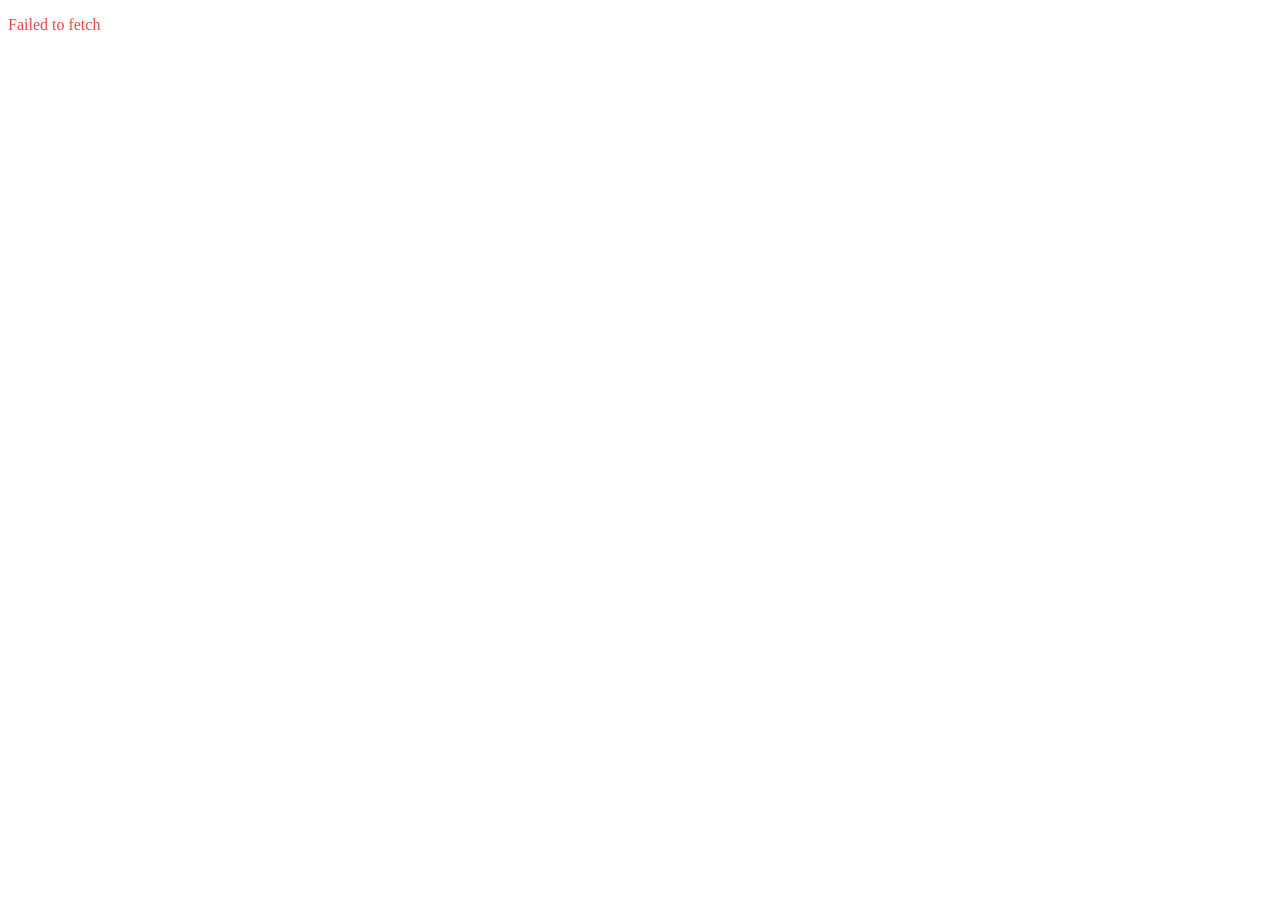
==== JSON2.html @ c273464f "Add JSON dashboard project" ====
<!DOCTYPE html>
<html lang="en">

<head>
    <meta charset="UTF-8">
    <meta name="viewport" content="width=device-width, initial-scale=1.0">
    <title>Users Posts</title>
    <link rel="stylesheet" href="JSON2.css">
</head>

<body>
    <div class="main-cont">
        <p id="loading">NETWORK Loading...</p>
        <ul id="post-list"></ul>
    </div>

    <script>

        const firstPart = window.location.search;
        const secondPart = new URLSearchParams(firstPart);
        const userId = secondPart.get("userId");
        const loading = document.getElementById("loading");
        let openedCommentUl = null;
        let openedPostState = null;

        async function getPost() {
            const postList = document.getElementById("post-list");
            try {
                const respons = await fetch(`https://jsonplaceholder.typicode.com/posts?userId=${userId}`);

                if (!respons.ok) {
                    throw Error("Something Wrong");
                }
                const data = await respons.json();
                loading.style.display = "none";

                data.forEach(post => {
                    let commentsLoaded = false;
                    let commentsVisible = false;
                    let commentsData = [];
                    let commentUl = null;


                    const li = document.createElement("li");
                    li.className = "post-list";
                    li.innerHTML = `
                        <div><h4>User ID:</h4><span>${post.userId}</span></div>
                        <div><h4>Post ID:</h4><span>${post.id}</span></div>
                        <div><h4>Title:</h4><span>${post.title}</span></div>
                        <div><h4>Body:</h4><span>${post.body}</span></div>
                        <button class="comment-btn">View Comments</button>
                    `;
                    postList.appendChild(li);


                    li.addEventListener("click", async (e) => {

                        if (!e.target.classList.contains("comment-btn")) return;
                        // console.log(openedCommentUl)

                        if (openedCommentUl && openedCommentUl !== commentUl) {
                            openedCommentUl.remove();
                            if (openedPostState) {
                                openedPostState.currentCommentsDelete();
                            }
                            openedPostState = null;
                            openedCommentUl = null;
                        }

                        if (commentsVisible) {
                            commentUl.remove();
                            commentsVisible = false;
                            openedCommentUl = null;
                            return;
                        }

                        if (commentsLoaded) {
                            renderComments();
                            return;
                        }

                        try {
                            const response = await fetch(
                                `https://jsonplaceholder.typicode.com/comments?postId=${post.id}`
                            );
                            commentsData = await response.json();
                            commentsLoaded = true;

                            renderComments();

                        } 
                        catch (error) {
                            console.error(error);
                        }
                    });

                    function renderComments() {
                        commentUl = document.createElement("ul");

                        commentsData.forEach(comment => {

                            const commentsLi = document.createElement("li");
                            commentsLi.className = "comments-list";
                            commentsLi.innerHTML = `
                                <div><h4>Post ID:</h4><span>${comment.postId}</span></div>
                                <div><h4>Comment ID:</h4><span>${comment.id}</span></div>
                                <div><h4>Name:</h4><span>${comment.name}</span></div>
                                <div><h4>Email:</h4><span>${comment.email}</span></div>
                                <div><h4>Body:</h4><span>${comment.body}</span></div>
                            `;
                            commentUl.appendChild(commentsLi);
                        });

                        li.appendChild(commentUl);
                        commentsVisible = true;
                        openedCommentUl = commentUl;

                        openedPostState = {
                            commentUl,
                            currentCommentsDelete() {
                                commentsVisible = false;
                            }
                        };
                    }
                });
            }
            catch (error) {

                console.log(error.message);
                loading.innerText = error.message;
                loading.style.color = "#ef4444";
            }
        }
        getPost();

    </script>

</body>

</html
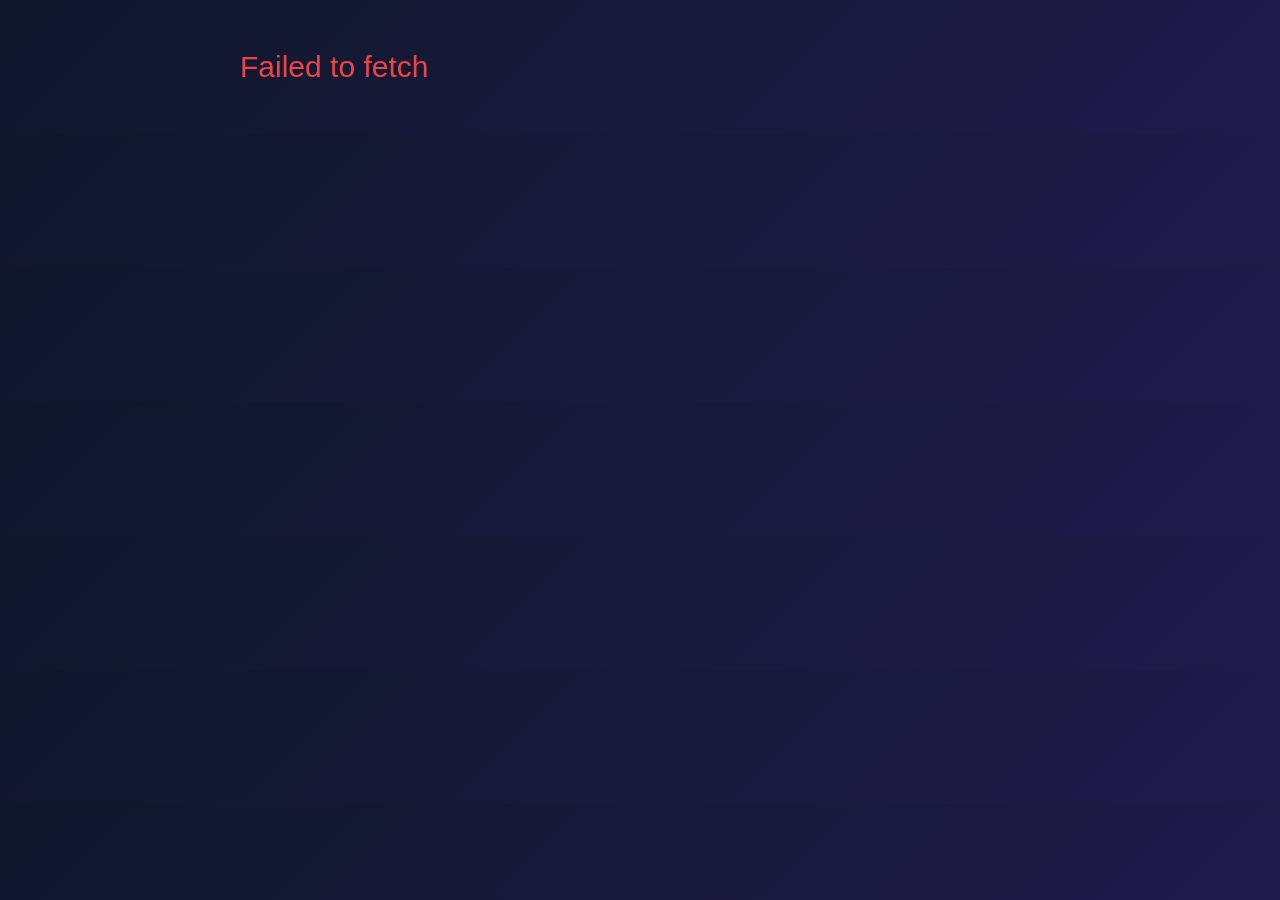
==== commit 9befacd1: "Add files via upload" ====
--- a/JSON2.html
+++ b/JSON2.html
@@ -1,140 +1,141 @@
-<!DOCTYPE html>
-<html lang="en">
-
-<head>
-    <meta charset="UTF-8">
-    <meta name="viewport" content="width=device-width, initial-scale=1.0">
-    <title>Users Posts</title>
-    <link rel="stylesheet" href="JSON2.css">
-</head>
-
-<body>
-    <div class="main-cont">
-        <p id="loading">NETWORK Loading...</p>
-        <ul id="post-list"></ul>
-    </div>
-
-    <script>
-
-        const firstPart = window.location.search;
-        const secondPart = new URLSearchParams(firstPart);
-        const userId = secondPart.get("userId");
-        const loading = document.getElementById("loading");
-        let openedCommentUl = null;
-        let openedPostState = null;
-
-        async function getPost() {
-            const postList = document.getElementById("post-list");
-            try {
-                const respons = await fetch(`https://jsonplaceholder.typicode.com/posts?userId=${userId}`);
-
-                if (!respons.ok) {
-                    throw Error("Something Wrong");
-                }
-                const data = await respons.json();
-                loading.style.display = "none";
-
-                data.forEach(post => {
-                    let commentsLoaded = false;
-                    let commentsVisible = false;
-                    let commentsData = [];
-                    let commentUl = null;
-
-
-                    const li = document.createElement("li");
-                    li.className = "post-list";
-                    li.innerHTML = `
-                        <div><h4>User ID:</h4><span>${post.userId}</span></div>
-                        <div><h4>Post ID:</h4><span>${post.id}</span></div>
-                        <div><h4>Title:</h4><span>${post.title}</span></div>
-                        <div><h4>Body:</h4><span>${post.body}</span></div>
-                        <button class="comment-btn">View Comments</button>
-                    `;
-                    postList.appendChild(li);
-
-
-                    li.addEventListener("click", async (e) => {
-
-                        if (!e.target.classList.contains("comment-btn")) return;
-                        // console.log(openedCommentUl)
-
-                        if (openedCommentUl && openedCommentUl !== commentUl) {
-                            openedCommentUl.remove();
-                            if (openedPostState) {
-                                openedPostState.currentCommentsDelete();
-                            }
-                            openedPostState = null;
-                            openedCommentUl = null;
-                        }
-
-                        if (commentsVisible) {
-                            commentUl.remove();
-                            commentsVisible = false;
-                            openedCommentUl = null;
-                            return;
-                        }
-
-                        if (commentsLoaded) {
-                            renderComments();
-                            return;
-                        }
-
-                        try {
-                            const response = await fetch(
-                                `https://jsonplaceholder.typicode.com/comments?postId=${post.id}`
-                            );
-                            commentsData = await response.json();
-                            commentsLoaded = true;
-
-                            renderComments();
-
-                        } 
-                        catch (error) {
-                            console.error(error);
-                        }
-                    });
-
-                    function renderComments() {
-                        commentUl = document.createElement("ul");
-
-                        commentsData.forEach(comment => {
-
-                            const commentsLi = document.createElement("li");
-                            commentsLi.className = "comments-list";
-                            commentsLi.innerHTML = `
-                                <div><h4>Post ID:</h4><span>${comment.postId}</span></div>
-                                <div><h4>Comment ID:</h4><span>${comment.id}</span></div>
-                                <div><h4>Name:</h4><span>${comment.name}</span></div>
-                                <div><h4>Email:</h4><span>${comment.email}</span></div>
-                                <div><h4>Body:</h4><span>${comment.body}</span></div>
-                            `;
-                            commentUl.appendChild(commentsLi);
-                        });
-
-                        li.appendChild(commentUl);
-                        commentsVisible = true;
-                        openedCommentUl = commentUl;
-
-                        openedPostState = {
-                            commentUl,
-                            currentCommentsDelete() {
-                                commentsVisible = false;
-                            }
-                        };
-                    }
-                });
-            }
-            catch (error) {
-
-                console.log(error.message);
-                loading.innerText = error.message;
-                loading.style.color = "#ef4444";
-            }
-        }
-        getPost();
-
-    </script>
-
-</body>
-
+<!DOCTYPE html>
+<html lang="en">
+
+<head>
+    <meta charset="UTF-8">
+    <meta name="viewport" content="width=device-width, initial-scale=1.0">
+    <title>Users Posts</title>
+    <!-- <link rel="stylesheet" href="style.css"> -->
+    <link rel="stylesheet" href="JSON2.CSS">
+</head>
+
+<body>
+    <div class="main-cont">
+        <p id="loading">NETWORK Loading...</p>
+        <ul id="post-list"></ul>
+    </div>
+
+    <script>
+
+        const firstPart = window.location.search;
+        const secondPart = new URLSearchParams(firstPart);
+        const userId = secondPart.get("userId");
+        const loading = document.getElementById("loading");
+        let openedCommentUl = null;
+        let openedPostState = null;
+
+        async function getPost() {
+            const postList = document.getElementById("post-list");
+            try {
+                const respons = await fetch(`https://jsonplaceholder.typicode.com/posts?userId=${userId}`);
+
+                if (!respons.ok) {
+                    throw Error("Something Wrong");
+                }
+                const data = await respons.json();
+                loading.style.display = "none";
+
+                data.forEach(post => {
+                    let commentsLoaded = false;
+                    let commentsVisible = false;
+                    let commentsData = [];
+                    let commentUl = null;
+
+
+                    const li = document.createElement("li");
+                    li.className = "post-list";
+                    li.innerHTML = `
+                        <div><h4>User ID:</h4><span>${post.userId}</span></div>
+                        <div><h4>Post ID:</h4><span>${post.id}</span></div>
+                        <div><h4>Title:</h4><span>${post.title}</span></div>
+                        <div><h4>Body:</h4><span>${post.body}</span></div>
+                        <button class="comment-btn">View Comments</button>
+                    `;
+                    postList.appendChild(li);
+
+
+                    li.addEventListener("click", async (e) => {
+
+                        if (!e.target.classList.contains("comment-btn")) return;
+                        // console.log(openedCommentUl)
+
+                        if (openedCommentUl && openedCommentUl !== commentUl) {
+                            openedCommentUl.remove();
+                            if (openedPostState) {
+                                openedPostState.currentCommentsDelete();
+                            }
+                            openedPostState = null;
+                            openedCommentUl = null;
+                        }
+
+                        if (commentsVisible) {
+                            commentUl.remove();
+                            commentsVisible = false;
+                            openedCommentUl = null;
+                            return;
+                        }
+
+                        if (commentsLoaded) {
+                            renderComments();
+                            return;
+                        }
+
+                        try {
+                            const response = await fetch(
+                                `https://jsonplaceholder.typicode.com/comments?postId=${post.id}`
+                            );
+                            commentsData = await response.json();
+                            commentsLoaded = true;
+
+                            renderComments();
+
+                        } 
+                        catch (error) {
+                            console.error(error);
+                        }
+                    });
+
+                    function renderComments() {
+                        commentUl = document.createElement("ul");
+
+                        commentsData.forEach(comment => {
+
+                            const commentsLi = document.createElement("li");
+                            commentsLi.className = "comments-list";
+                            commentsLi.innerHTML = `
+                                <div><h4>Post ID:</h4><span>${comment.postId}</span></div>
+                                <div><h4>Comment ID:</h4><span>${comment.id}</span></div>
+                                <div><h4>Name:</h4><span>${comment.name}</span></div>
+                                <div><h4>Email:</h4><span>${comment.email}</span></div>
+                                <div><h4>Body:</h4><span>${comment.body}</span></div>
+                            `;
+                            commentUl.appendChild(commentsLi);
+                        });
+
+                        li.appendChild(commentUl);
+                        commentsVisible = true;
+                        openedCommentUl = commentUl;
+
+                        openedPostState = {
+                            commentUl,
+                            currentCommentsDelete() {
+                                commentsVisible = false;
+                            }
+                        };
+                    }
+                });
+            }
+            catch (error) {
+
+                console.log(error.message);
+                loading.innerText = error.message;
+                loading.style.color = "#ef4444";
+            }
+        }
+        getPost();
+
+    </script>
+
+</body>
+
 </html
--- a/style.css
+++ b/style.css
@@ -0,0 +1,146 @@
+* {
+            margin: 0;
+            padding: 0;
+            box-sizing: border-box;
+            font-family: 'Segoe UI', Tahoma, Geneva, Verdana, sans-serif;
+        }
+
+        body {
+            background: linear-gradient(135deg, #0f172a 0%, #1e1b4b 100%);
+            color: #f8fafc;
+            min-height: 100vh;
+            display: flex;
+            flex-direction: column;
+            align-items: center;
+            padding: 2rem;
+        }
+
+        h2 {
+            font-size: 2.5rem;
+            font-weight: 700;
+            margin-bottom: 2rem;
+            color:  #818cf8;
+            text-transform: uppercase;
+            letter-spacing: 1px;
+        }
+
+        #loading {
+            font-size: 1.2rem;
+            color: #94a3b8;
+            font-style: italic;
+            animation: pulse 1.5s infinite;
+        }
+
+        .dashboard-container {
+            display: flex;
+            width: 100%;
+            max-width: 1100px;
+            gap: 2rem;
+            margin-top: 1rem;
+        }
+
+        #users {
+            flex: 1;
+            list-style: none;
+            display: flex;
+            flex-direction: column;
+            gap: 0.75rem;
+            max-height: 550px;
+            overflow-y: auto;
+            padding-right: 0.5rem;
+        }
+
+        #users::-webkit-scrollbar {
+            width: 6px;
+        }
+        #users::-webkit-scrollbar-thumb {
+            background: #475569;
+            border-radius: 10px;
+        }
+
+        #users li {
+            background: rgba(255, 255, 255, 0.05);
+            border: 1px solid rgba(255, 255, 255, 0.1);
+            padding: 1rem 1.5rem;
+            border-radius: 12px;
+            cursor: pointer;
+            font-size: 1.1rem;
+            font-weight: 500;
+            color: #cbd5e1;
+            transition: all 0.3s ease;
+            backdrop-filter: blur(8px);
+        }
+
+        #users li:hover {
+            background: rgba(99, 102, 241, 0.2);
+            border-color: #6366f1;
+            color: #ffffff;
+            transform: translateX(5px);
+        }
+        
+        #user1 {
+            flex: 1.2;
+            background: rgba(30, 41, 59, 0.7);
+            border: 1px solid rgba(255, 255, 255, 0.1);
+            border-radius: 20px;
+            padding: 2rem;
+            box-shadow: 0 10px 30px rgba(0, 0, 0, 0.3);
+            display: flex;
+            flex-direction: column;
+            gap: 1rem;
+            min-height: 300px;
+        }
+
+        .placeholder-text {
+            color: #64748b;
+            text-align: center;
+            margin: auto;
+            font-size: 1.1rem;
+        }
+
+        .detail-item {
+            display: flex;
+            padding: 0.75rem 0;
+            border-bottom: 1px solid rgba(98, 90, 212, 0.308);
+            font-size: 1rem;
+        }
+
+        .detail-item:last-child {
+            border-bottom: none;
+        }
+
+        .detail-item b {
+            width: 110px;
+            color: #38bdf8;
+            font-weight: 600;
+        }
+        .post-btn {
+            display: flex;
+            justify-content: center;
+            align-items: center;
+        }
+        .post-button {
+            background-color: #909bfc1e;
+            color: #cbd5e1;
+            padding: 15px;
+            font-size: 1.2rem;
+            width: 170px;
+            border: 1px solid rgba(166, 166, 247, 0.685);
+            border-radius: 10px;
+            transition: all 0.2s ease;
+            backdrop-filter: blur(8px);
+        }
+        .post-button:hover{
+            background: rgba(99, 102, 241, 0.2);
+            border-color: #474af0;
+            transform: translateX(5px);
+        }
+
+        @media (max-width: 768px) {
+            .dashboard-container {
+                flex-direction: column;
+            }
+            #users {
+                max-height: 300px;
+            }
+        }
--- a/JSON2.CSS
+++ b/JSON2.CSS
@@ -0,0 +1,102 @@
+ @import url('https://fonts.googleapis.com/css2?family=Poppins:wght@300;400;600&display=swap');
+
+    body {
+        font-family: 'Poppins', sans-serif;
+        background: linear-gradient(135deg, #0f172a 0%, #1e1b4b 100%);
+        margin: 0;
+        padding: 20px;
+        display: flex;
+        justify-content: center;
+    }
+
+    .main-cont {
+        width: 100%;
+        max-width: 800px;
+    }
+
+    #loading {
+        color: white;
+        font-size: 30px;
+    }
+
+    #post-list {
+        list-style: none;
+        padding: 0;
+        margin: 0;
+    }
+
+    .post-list{
+        background: rgba(255, 255, 255, 0.05);
+        margin-bottom: 20px;
+        padding: 20px;
+        border-radius: 10px;
+        box-shadow: 0 4px 6px rgba(0, 0, 0, 0.05);
+        transition: transform 0.2s ease;
+        border: 1px solid rgba(255, 255, 255, 0.1);
+        border-radius: 12px;
+        font-size: 1rem;
+        font-weight: 500;
+        backdrop-filter: blur(8px);
+    }
+
+    .post-list:hover {
+        background: rgba(147, 141, 231, 0.041);
+        border-color: #2427d3;
+        transform: translateX(2px);
+    }
+   
+    #post-list li div {
+        margin-bottom: 8px;
+        display: flex;
+        align-items: baseline;
+    }
+
+    h4 {
+        margin: 0 10px 0 0;
+        color: #4c5cf1da;
+        font-weight: 600;
+        min-width: 60px;
+    }
+
+    span {
+        color: #f8f3f3d0;
+        font-size: 15px;
+        line-height: 1.5;
+    }
+
+    .comment-btn {
+        padding: 10px;
+        color: white;
+        background-color: #867ef331;
+        border: 1px solid rgba(34, 83, 219, 0.459);
+        border-radius: 5px;
+        transition: transform 0.2s ease;
+        cursor: pointer;
+    }
+
+    .comment-btn:hover {
+        background: rgba(99, 102, 241, 0.2);
+        border-color: #6366f1;
+        transform: translateX(5px);
+    }
+
+    .comments-list {
+        background: rgba(42, 49, 71, 0.39);
+        margin: 20px;
+        padding: 20px;
+        border-radius: 10px;
+        box-shadow: 0 4px 6px rgba(0, 0, 0, 0.05);
+        transition: transform 0.2s ease;
+        border: 1px solid rgba(57, 60, 223, 0.541);
+        border-radius: 12px;
+        font-size: 1rem;
+        font-weight: 500;
+        backdrop-filter: blur(8px);
+        list-style: none;
+    }
+
+     .comments-list:hover {
+        background: rgba(99, 102, 241, 0.2);
+        border-color: #6366f1;
+        transform: translateX(5px);
+    }
